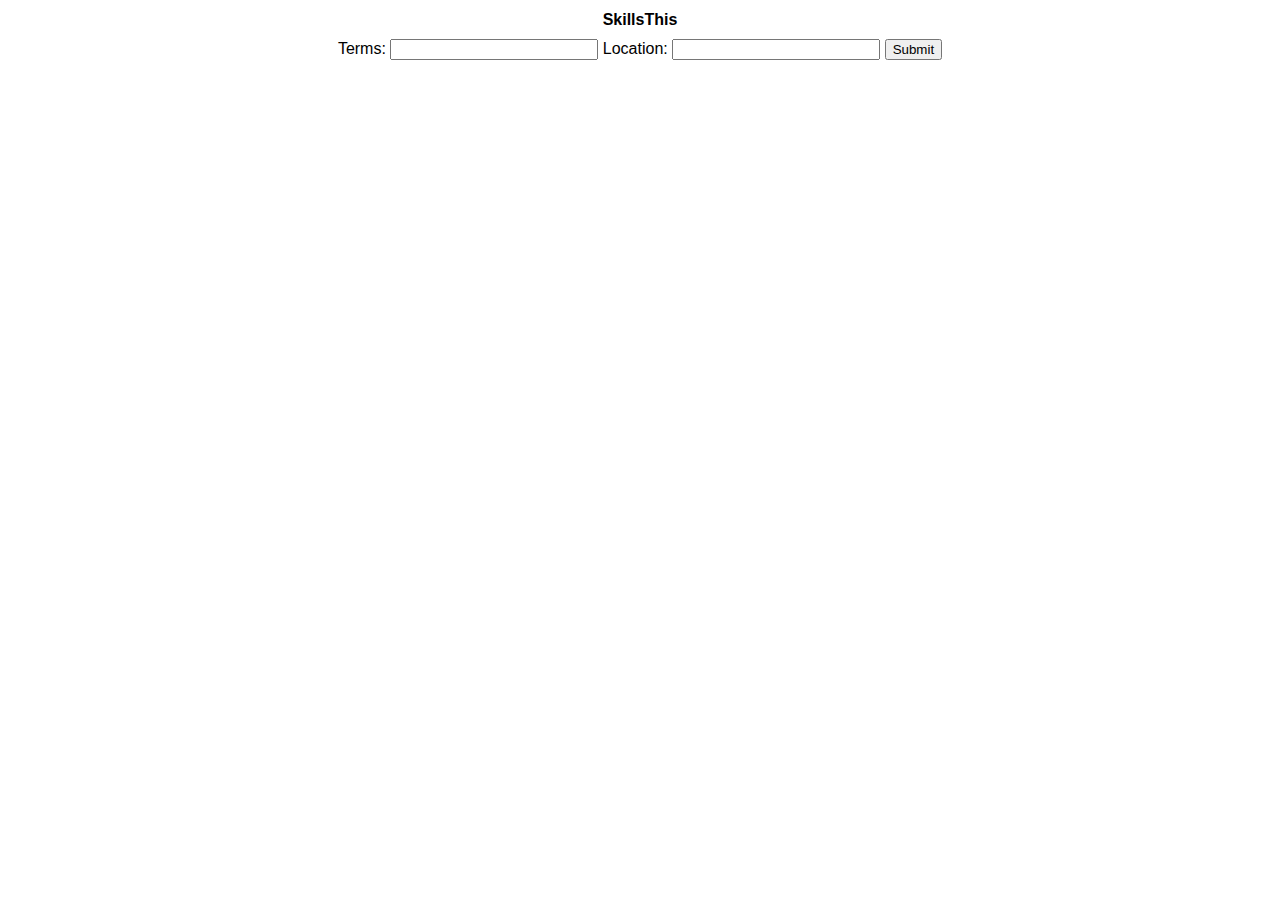
==== index.html @ 4d3659fd "basic html page" ====
<!DOCTYPE html>
<html lang="en-US">

<head>
    <meta charset="UTF-8">
    <meta name="viewport" content="width=device-width, initial-scale=1.0">
	<title>SkillsThis</title>
    <meta name="description" content="Skills analysis for job board postings">
    <meta name="author" content="John Ayers">
    <link rel="stylesheet" href="styles.css?v=1.0">
    <script src="script.js"></script>
</head>
<body>

<div class="flex-container">
	<header>
		<h1>SkillsThis</h1>
		<form id="runSearch" action="javascript:runSearch()">
            <label>Terms:</label>
            <input type="text" id="runSearchTerms" required>
            <label>Location:</label>
            <input type="text" id="runSearchLocation" required>
            <input type="submit">
		</form>	
	</header>
	
	<article class="article">
	</article>
	
	<!-- <footer>Copyright &copy; John Ayers</footer> -->	
</div>


</body>
</html>
---- styles.css ----
html {
    font-family: "Lucida Sans", sans-serif;
}

header {
    text-align: center;
}

footer {
    text-align: center;
}

h1 {
    font-size: 100%;
}

input[type=text] {
    width: 200px;
}
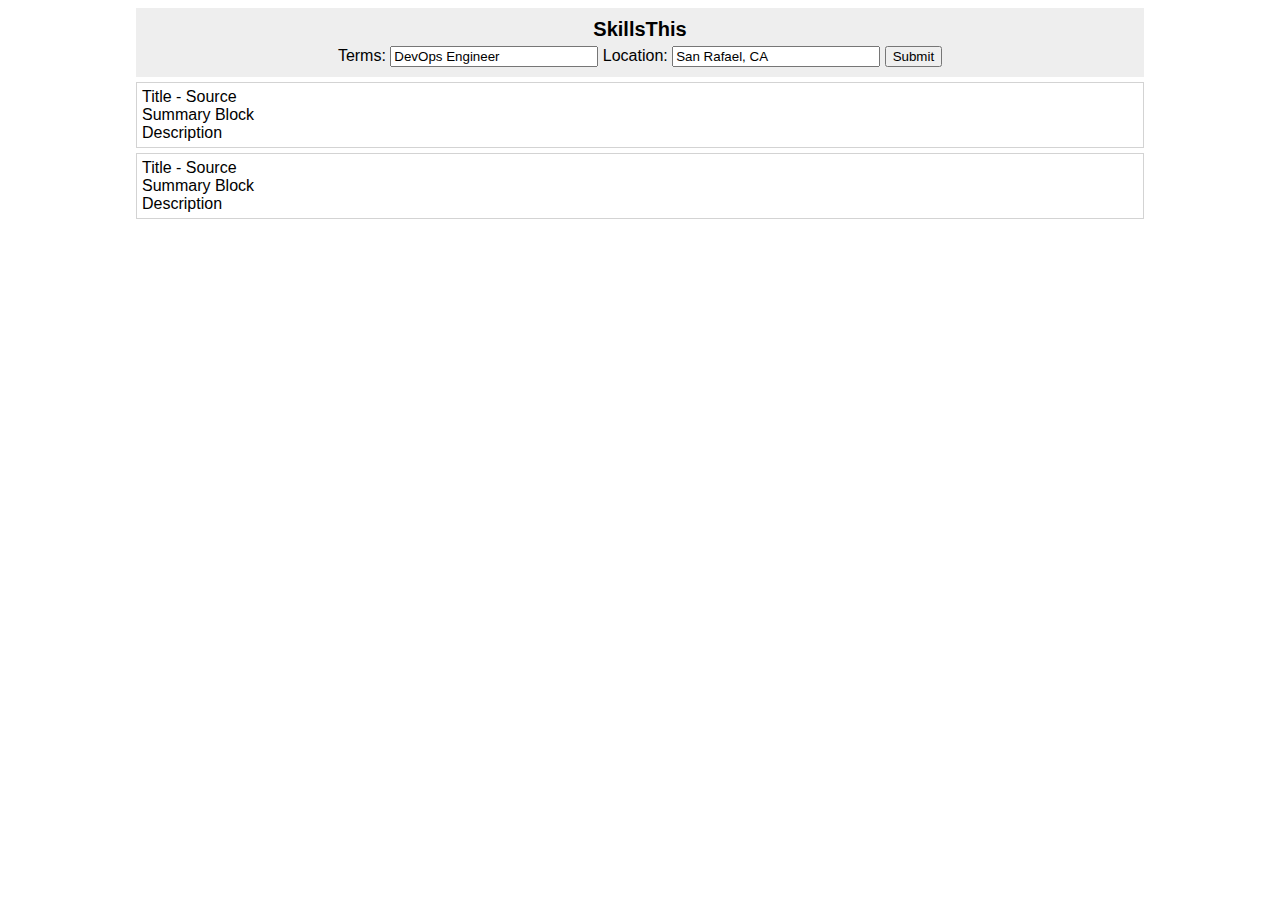
==== commit dbdd41ef: "finished up some more html" ====
--- a/index.html
+++ b/index.html
@@ -8,7 +8,7 @@
     <meta name="description" content="Skills analysis for job board postings">
     <meta name="author" content="John Ayers">
     <link rel="stylesheet" href="styles.css?v=1.0">
-    <script src="script.js"></script>
+    <script src="script.js" async></script>
 </head>
 <body>
 
@@ -17,16 +17,24 @@
 		<h1>SkillsThis</h1>
 		<form id="runSearch" action="javascript:runSearch()">
             <label>Terms:</label>
-            <input type="text" id="runSearchTerms" required>
+            <input type="text" id="runSearchTerms" value="DevOps Engineer" required>
             <label>Location:</label>
-            <input type="text" id="runSearchLocation" required>
+            <input type="text" id="runSearchLocation" value="San Rafael, CA" required>
             <input type="submit">
 		</form>	
 	</header>
-	
-	<article class="article">
-	</article>
-	
+	<div class="articles">
+        <article class="article">
+            <div>Title - Source</div>
+            <div>Summary Block</div>
+            <div>Description</div>
+        </article>
+        <article class="article">
+                <div>Title - Source</div>
+                <div>Summary Block</div>
+                <div>Description</div>
+        </article>
+    </div>
 	<!-- <footer>Copyright &copy; John Ayers</footer> -->	
 </div>
 
--- a/styles.css
+++ b/styles.css
@@ -1,9 +1,19 @@
 html {
     font-family: "Lucida Sans", sans-serif;
+    max-width: 1024px;
+    margin: 0 auto;
 }
 
 header {
     text-align: center;
+    background-color: #eee;
+    padding: 10px;
+}
+
+article {
+    border: 1px solid lightgray;
+    padding: 5px;    
+    -webkit-margin-after: 5px;
 }
 
 footer {
@@ -11,9 +21,18 @@
 }
 
 h1 {
-    font-size: 100%;
+    font-size: 1.25em;
+    -webkit-margin-before: 0em;
+    -webkit-margin-after: 0.25em;
+    -webkit-margin-start: 0px;
+    -webkit-margin-end: 0px;
 }
 
 input[type=text] {
     width: 200px;
+}
+
+.articles {
+    padding-top: 5px;
+    padding-bottom: 5px;
 }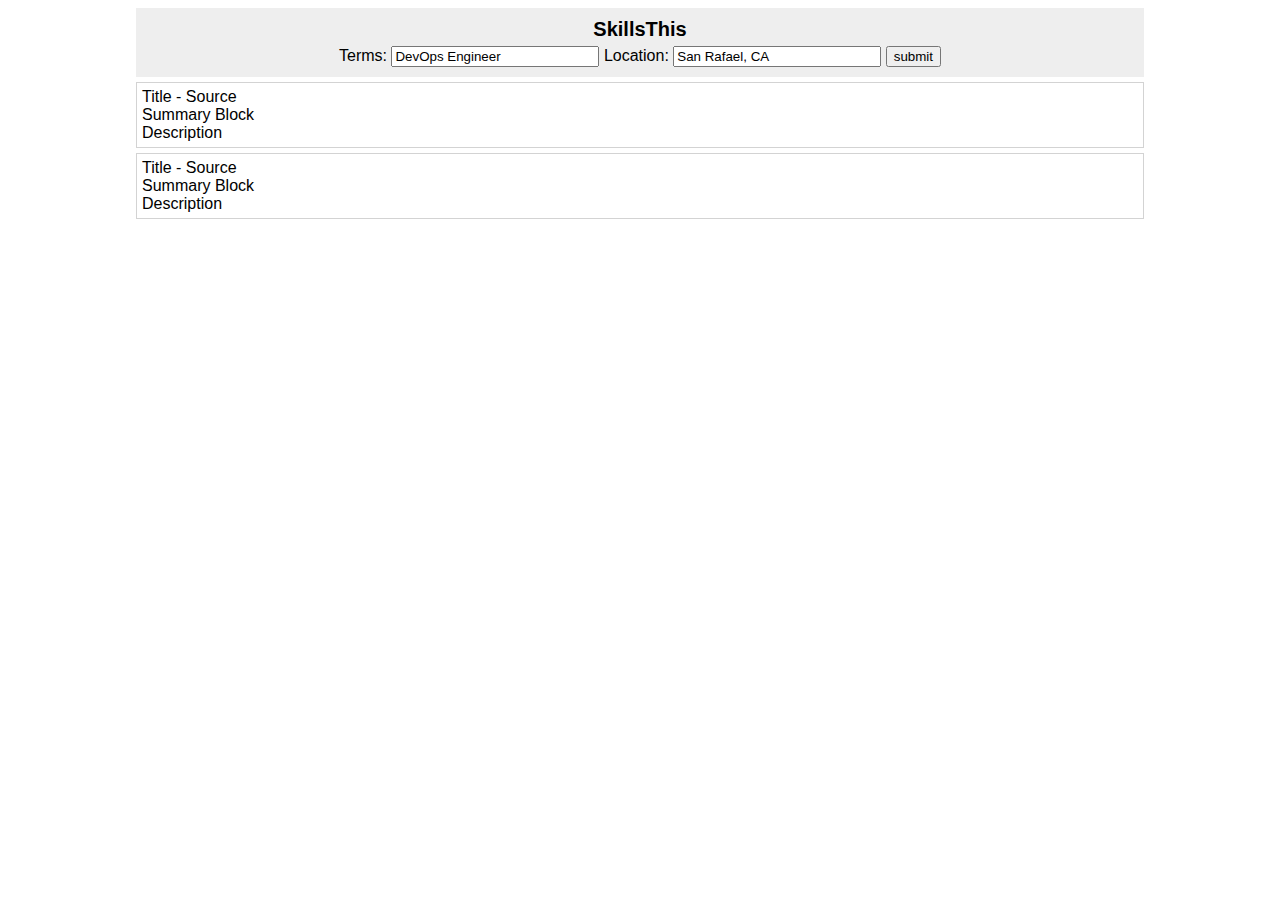
==== commit dd8da51a: "the end of my javascript path that was shutdown by cross domain crap" ====
--- a/index.html
+++ b/index.html
@@ -15,29 +15,25 @@
 <div class="flex-container">
 	<header>
 		<h1>SkillsThis</h1>
-		<form id="runSearch" action="javascript:runSearch()">
-            <label>Terms:</label>
-            <input type="text" id="runSearchTerms" value="DevOps Engineer" required>
-            <label>Location:</label>
-            <input type="text" id="runSearchLocation" value="San Rafael, CA" required>
-            <input type="submit">
-		</form>	
+        <label>Terms:</label>
+        <input type="text" id="runSearchTerms" value="DevOps Engineer" required>
+        <label>Location:</label>
+        <input type="text" id="runSearchLocation" value="San Rafael, CA" required>
+        <button onclick="runSearch(document.getElementById('runSearchTerms').value,document.getElementById('runSearchLocation').value)">submit</button>
 	</header>
-	<div class="articles">
-        <article class="article">
+	<main id=results class="results">
+        <article>
             <div>Title - Source</div>
             <div>Summary Block</div>
             <div>Description</div>
         </article>
-        <article class="article">
+        <article>
                 <div>Title - Source</div>
                 <div>Summary Block</div>
                 <div>Description</div>
         </article>
-    </div>
+    </main>
 	<!-- <footer>Copyright &copy; John Ayers</footer> -->	
 </div>
-
-
 </body>
 </html> --- a/styles.css
+++ b/styles.css
@@ -32,7 +32,7 @@
     width: 200px;
 }
 
-.articles {
+.results {
     padding-top: 5px;
     padding-bottom: 5px;
 }